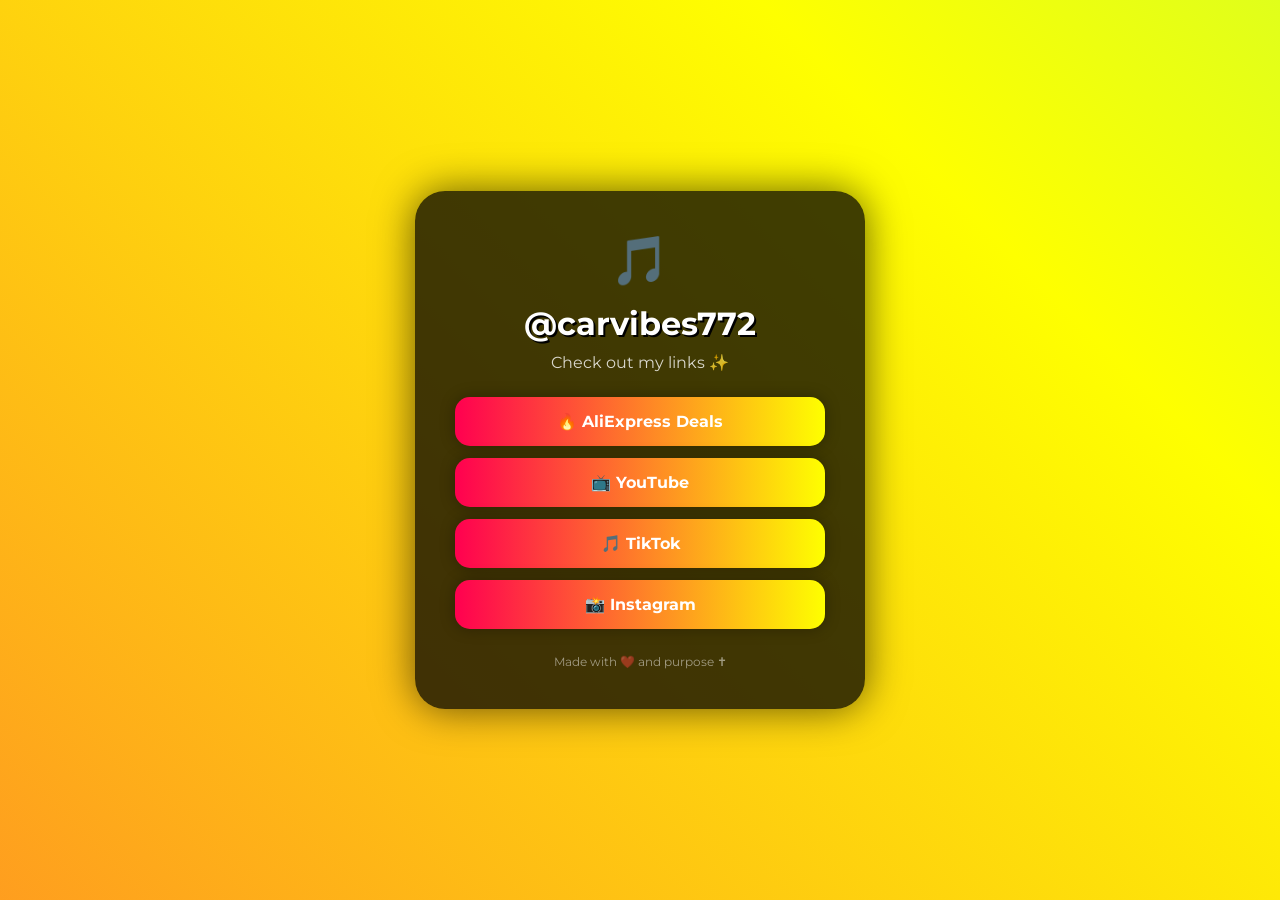
==== index.html @ 865fad38 "Add files via upload" ====
<!DOCTYPE html>
<html lang="en">
<head>
  <meta charset="UTF-8">
  <title>@carvibes772 Links</title>
  <meta name="viewport" content="width=device-width, initial-scale=1.0">

  <!-- Google Fonts -->
  <link href="https://fonts.googleapis.com/css2?family=Montserrat:wght@400;700&display=swap" rel="stylesheet">

  <style>
    * { margin: 0; padding: 0; box-sizing: border-box; }

    body {
      font-family: 'Montserrat', sans-serif;
      min-height: 100vh;
      display: flex;
      justify-content: center;
      align-items: center;
      background: linear-gradient(45deg, #ff0050, #feff00, #00ffe1);
      background-size: 400% 400%;
      animation: bgMove 15s ease infinite;
      color: white;
    }

    @keyframes bgMove {
      0% { background-position: 0 0; }
      50% { background-position: 100% 100%; }
      100% { background-position: 0 0; }
    }

    .container {
      background: rgba(0,0,0,0.75);
      padding: 40px;
      border-radius: 30px;
      text-align: center;
      width: 90%;
      max-width: 450px;
      box-shadow: 0 0 40px rgba(0,0,0,0.6);
      position: relative;
    }

    /* TikTok Logo Animation */
    .logo {
      font-size: 48px;
      margin-bottom: 15px;
      color: #69C9D0;
      animation: bounce 1s ease infinite alternate;
    }

    @keyframes bounce {
      0% { transform: translateY(0); }
      100% { transform: translateY(-10px); }
    }

    h1 {
      font-size: 32px;
      margin-bottom: 10px;
      text-shadow: 2px 2px #000;
    }

    p {
      opacity: 0.8;
      margin-bottom: 25px;
      font-size: 16px;
    }

    a {
      display: block;
      margin: 12px 0;
      padding: 15px;
      border-radius: 15px;
      font-weight: bold;
      color: white;
      text-decoration: none;
      background: linear-gradient(90deg, #ff0050, #feff00, #00ffe1);
      background-size: 200% 200%;
      transition: 0.3s ease;
      box-shadow: 0 0 15px rgba(0,0,0,0.3);
    }

    a:hover {
      transform: scale(1.1);
      background-position: right center;
      box-shadow: 0 0 25px rgba(255,255,255,0.7);
    }

    footer {
      margin-top: 25px;
      font-size: 12px;
      opacity: 0.5;
    }
  </style>
</head>
<body>

  <div class="container">
    <div class="logo">🎵</div>
    <h1>@carvibes772</h1>
    <p>Check out my links ✨</p>

    <a href="https://s.click.aliexpress.com/e/_c4DGBhGR" target="_blank">🔥 AliExpress Deals</a>
    <a href="https://youtube.com/@carvibes772" target="_blank">📺 YouTube</a>
    <a href="https://tiktok.com/@carvibes772" target="_blank">🎵 TikTok</a>
    <a href="https://instagram.com/carvibes772" target="_blank">📸 Instagram</a>

    <footer>Made with ❤️ and purpose ✝</footer>
  </div>

</body>
</html>
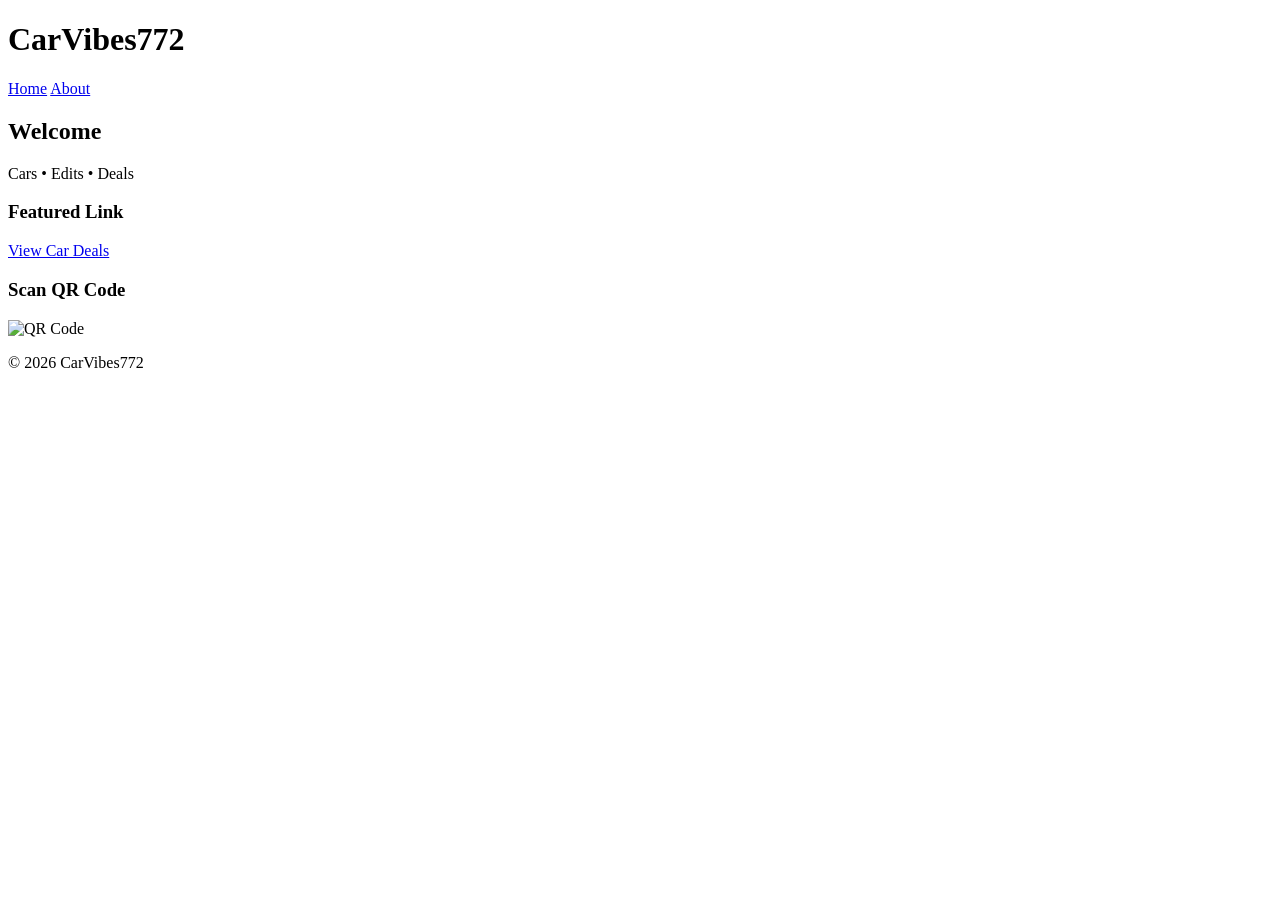
==== commit 47a0827c: "Update index.html" ====
--- a/index.html
+++ b/index.html
@@ -2,110 +2,43 @@
 <html lang="en">
 <head>
   <meta charset="UTF-8">
-  <title>@carvibes772 Links</title>
-  <meta name="viewport" content="width=device-width, initial-scale=1.0">
-
-  <!-- Google Fonts -->
-  <link href="https://fonts.googleapis.com/css2?family=Montserrat:wght@400;700&display=swap" rel="stylesheet">
-
-  <style>
-    * { margin: 0; padding: 0; box-sizing: border-box; }
-
-    body {
-      font-family: 'Montserrat', sans-serif;
-      min-height: 100vh;
-      display: flex;
-      justify-content: center;
-      align-items: center;
-      background: linear-gradient(45deg, #ff0050, #feff00, #00ffe1);
-      background-size: 400% 400%;
-      animation: bgMove 15s ease infinite;
-      color: white;
-    }
-
-    @keyframes bgMove {
-      0% { background-position: 0 0; }
-      50% { background-position: 100% 100%; }
-      100% { background-position: 0 0; }
-    }
-
-    .container {
-      background: rgba(0,0,0,0.75);
-      padding: 40px;
-      border-radius: 30px;
-      text-align: center;
-      width: 90%;
-      max-width: 450px;
-      box-shadow: 0 0 40px rgba(0,0,0,0.6);
-      position: relative;
-    }
-
-    /* TikTok Logo Animation */
-    .logo {
-      font-size: 48px;
-      margin-bottom: 15px;
-      color: #69C9D0;
-      animation: bounce 1s ease infinite alternate;
-    }
-
-    @keyframes bounce {
-      0% { transform: translateY(0); }
-      100% { transform: translateY(-10px); }
-    }
-
-    h1 {
-      font-size: 32px;
-      margin-bottom: 10px;
-      text-shadow: 2px 2px #000;
-    }
-
-    p {
-      opacity: 0.8;
-      margin-bottom: 25px;
-      font-size: 16px;
-    }
-
-    a {
-      display: block;
-      margin: 12px 0;
-      padding: 15px;
-      border-radius: 15px;
-      font-weight: bold;
-      color: white;
-      text-decoration: none;
-      background: linear-gradient(90deg, #ff0050, #feff00, #00ffe1);
-      background-size: 200% 200%;
-      transition: 0.3s ease;
-      box-shadow: 0 0 15px rgba(0,0,0,0.3);
-    }
-
-    a:hover {
-      transform: scale(1.1);
-      background-position: right center;
-      box-shadow: 0 0 25px rgba(255,255,255,0.7);
-    }
-
-    footer {
-      margin-top: 25px;
-      font-size: 12px;
-      opacity: 0.5;
-    }
-  </style>
+  <title>CarVibes772</title>
+  <link rel="stylesheet" href="style.css">
 </head>
 <body>
 
-  <div class="container">
-    <div class="logo">🎵</div>
-    <h1>@carvibes772</h1>
-    <p>Check out my links ✨</p>
+  <header>
+    <h1>CarVibes772</h1>
+    <nav>
+      <a href="index.html">Home</a>
+      <a href="about.html">About</a>
+    </nav>
+  </header>
 
-    <a href="https://s.click.aliexpress.com/e/_c4DGBhGR" target="_blank">🔥 AliExpress Deals</a>
-    <a href="https://youtube.com/@carvibes772" target="_blank">📺 YouTube</a>
-    <a href="https://tiktok.com/@carvibes772" target="_blank">🎵 TikTok</a>
-    <a href="https://instagram.com/carvibes772" target="_blank">📸 Instagram</a>
+  <main>
+    <section class="hero">
+      <h2>Welcome</h2>
+      <p>Cars • Edits • Deals</p>
+    </section>
 
-    <footer>Made with ❤️ and purpose ✝</footer>
-  </div>
+    <section class="content">
+      <h3>Featured Link</h3>
+      <a class="button" href="https://s.click.aliexpress.com/e/_c4DGBhGR" target="_blank">
+        View Car Deals
+      </a>
+    </section>
+
+    <section class="content">
+      <h3>Scan QR Code</h3>
+      <img 
+        src="https://api.qrserver.com/v1/create-qr-code/?size=150x150&data=https://carvibes772.github.io/tiktok-bio"
+        alt="QR Code">
+    </section>
+  </main>
+
+  <footer>
+    <p>© 2026 CarVibes772</p>
+  </footer>
 
 </body>
 </html>
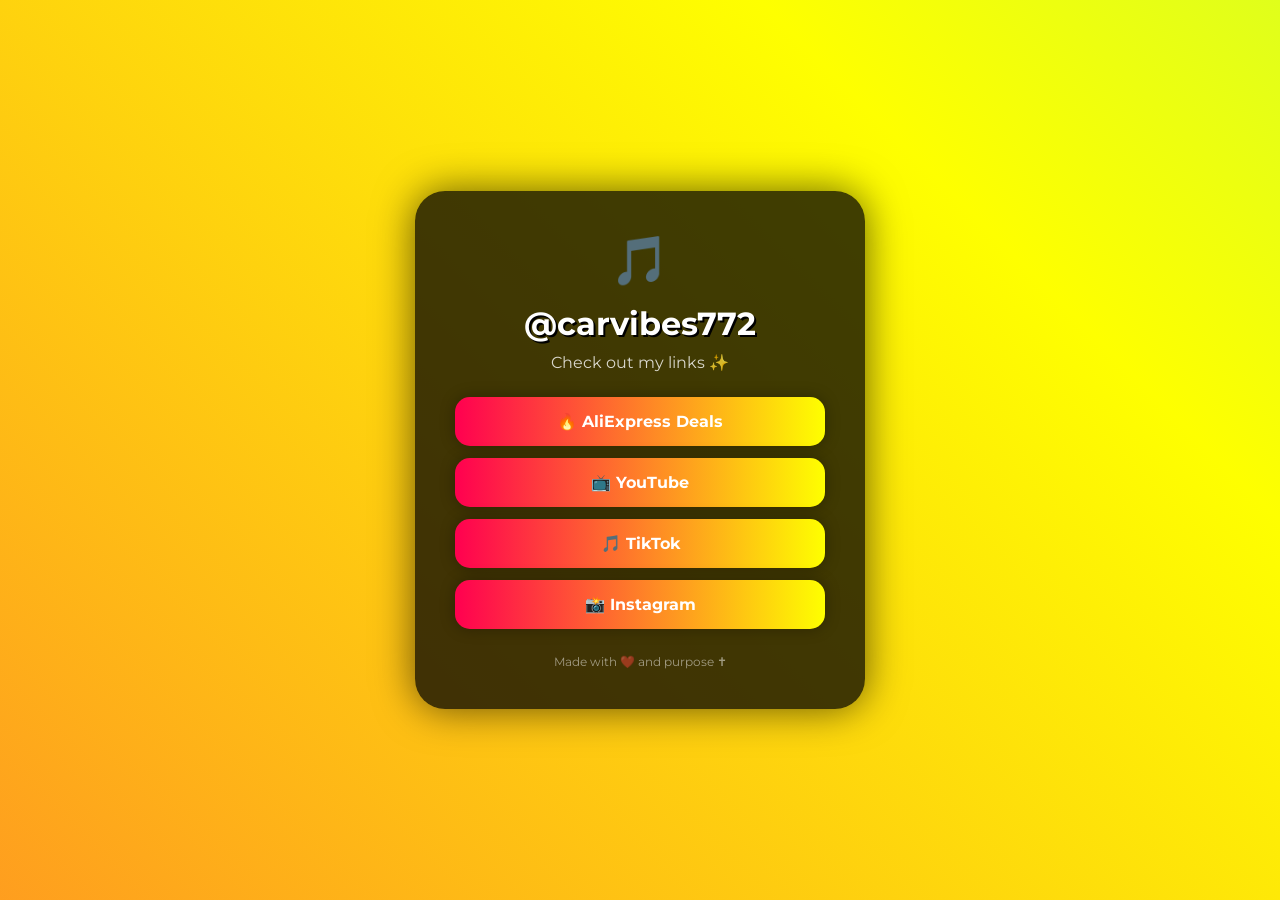
==== commit c6d47b27: "Update index.html" ====
--- a/index.html
+++ b/index.html
@@ -2,43 +2,110 @@
 <html lang="en">
 <head>
   <meta charset="UTF-8">
-  <title>CarVibes772</title>
-  <link rel="stylesheet" href="style.css">
+  <title>@carvibes772 Links</title>
+  <meta name="viewport" content="width=device-width, initial-scale=1.0">
+
+  <!-- Google Fonts -->
+  <link href="https://fonts.googleapis.com/css2?family=Montserrat:wght@400;700&display=swap" rel="stylesheet">
+
+  <style>
+    * { margin: 0; padding: 0; box-sizing: border-box; }
+
+    body {
+      font-family: 'Montserrat', sans-serif;
+      min-height: 100vh;
+      display: flex;
+      justify-content: center;
+      align-items: center;
+      background: linear-gradient(45deg, #ff0050, #feff00, #00ffe1);
+      background-size: 400% 400%;
+      animation: bgMove 15s ease infinite;
+      color: white;
+    }
+
+    @keyframes bgMove {
+      0% { background-position: 0 0; }
+      50% { background-position: 100% 100%; }
+      100% { background-position: 0 0; }
+    }
+
+    .container {
+      background: rgba(0,0,0,0.75);
+      padding: 40px;
+      border-radius: 30px;
+      text-align: center;
+      width: 90%;
+      max-width: 450px;
+      box-shadow: 0 0 40px rgba(0,0,0,0.6);
+      position: relative;
+    }
+
+    /* TikTok Logo Animation */
+    .logo {
+      font-size: 48px;
+      margin-bottom: 15px;
+      color: #69C9D0;
+      animation: bounce 1s ease infinite alternate;
+    }
+
+    @keyframes bounce {
+      0% { transform: translateY(0); }
+      100% { transform: translateY(-10px); }
+    }
+
+    h1 {
+      font-size: 32px;
+      margin-bottom: 10px;
+      text-shadow: 2px 2px #000;
+    }
+
+    p {
+      opacity: 0.8;
+      margin-bottom: 25px;
+      font-size: 16px;
+    }
+
+    a {
+      display: block;
+      margin: 12px 0;
+      padding: 15px;
+      border-radius: 15px;
+      font-weight: bold;
+      color: white;
+      text-decoration: none;
+      background: linear-gradient(90deg, #ff0050, #feff00, #00ffe1);
+      background-size: 200% 200%;
+      transition: 0.3s ease;
+      box-shadow: 0 0 15px rgba(0,0,0,0.3);
+    }
+
+    a:hover {
+      transform: scale(1.1);
+      background-position: right center;
+      box-shadow: 0 0 25px rgba(255,255,255,0.7);
+    }
+
+    footer {
+      margin-top: 25px;
+      font-size: 12px;
+      opacity: 0.5;
+    }
+  </style>
 </head>
 <body>
 
-  <header>
-    <h1>CarVibes772</h1>
-    <nav>
-      <a href="index.html">Home</a>
-      <a href="about.html">About</a>
-    </nav>
-  </header>
+  <div class="container">
+    <div class="logo">🎵</div>
+    <h1>@carvibes772</h1>
+    <p>Check out my links ✨</p>
 
-  <main>
-    <section class="hero">
-      <h2>Welcome</h2>
-      <p>Cars • Edits • Deals</p>
-    </section>
+    <a href="https://s.click.aliexpress.com/e/_c4DGBhGR" target="_blank">🔥 AliExpress Deals</a>
+    <a href="https://youtube.com/@carvibes772" target="_blank">📺 YouTube</a>
+    <a href="https://tiktok.com/@carvibes772" target="_blank">🎵 TikTok</a>
+    <a href="https://instagram.com/carvibes772" target="_blank">📸 Instagram</a>
 
-    <section class="content">
-      <h3>Featured Link</h3>
-      <a class="button" href="https://s.click.aliexpress.com/e/_c4DGBhGR" target="_blank">
-        View Car Deals
-      </a>
-    </section>
-
-    <section class="content">
-      <h3>Scan QR Code</h3>
-      <img 
-        src="https://api.qrserver.com/v1/create-qr-code/?size=150x150&data=https://carvibes772.github.io/tiktok-bio"
-        alt="QR Code">
-    </section>
-  </main>
-
-  <footer>
-    <p>© 2026 CarVibes772</p>
-  </footer>
+    <footer>Made with ❤️ and purpose ✝</footer>
+  </div>
 
 </body>
 </html>
